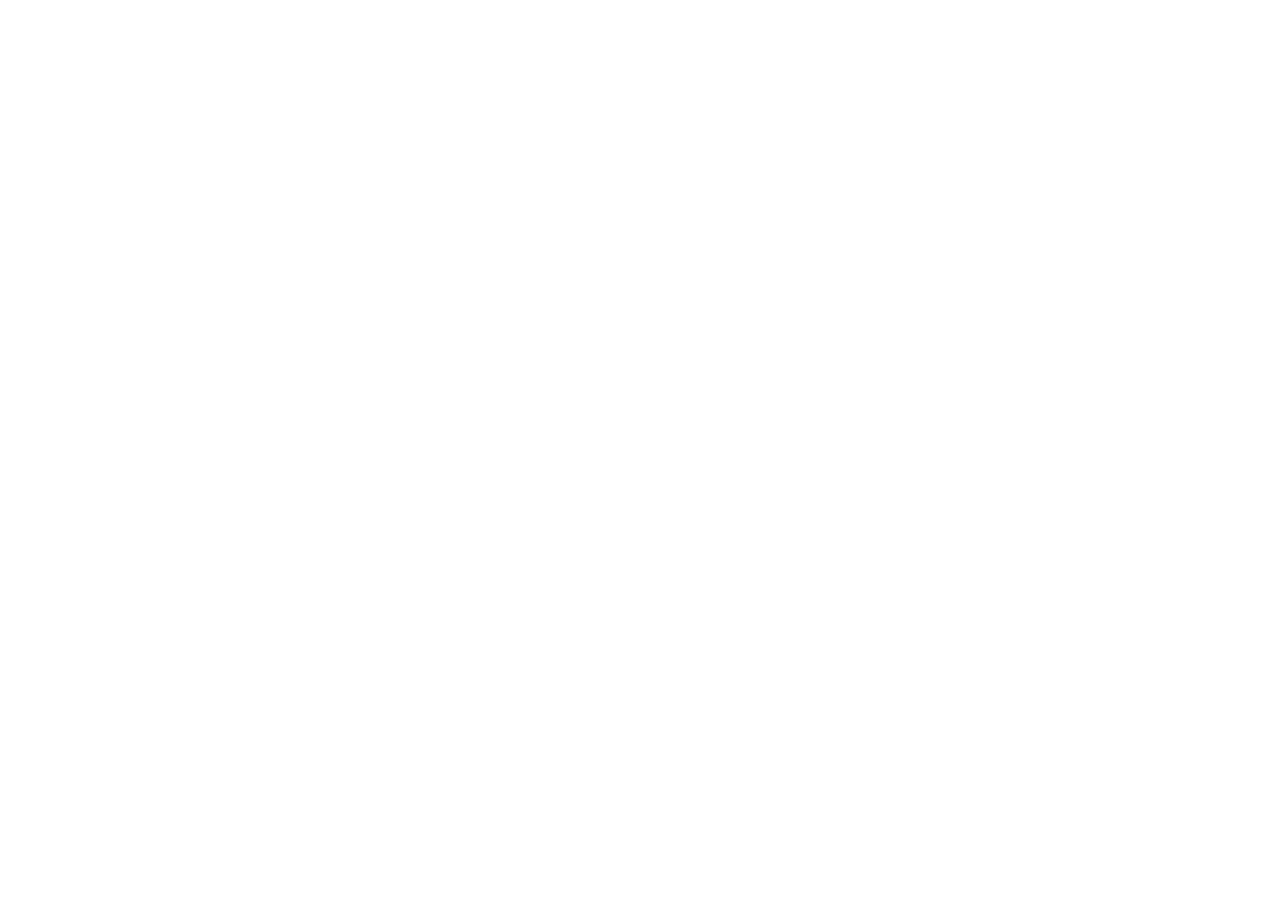
==== md1-solution/index.html @ e2dcf709 "create app structure" ====
<!Doctype html>
<html ng-app="LunchCheck">
<head>
  <meta charset="utf-8">
  <title>Hello Angular</title>
  <script src="angular.min.js"></script>
  <script src="app.js"></script>
</head>
<body>
</body>
</html>
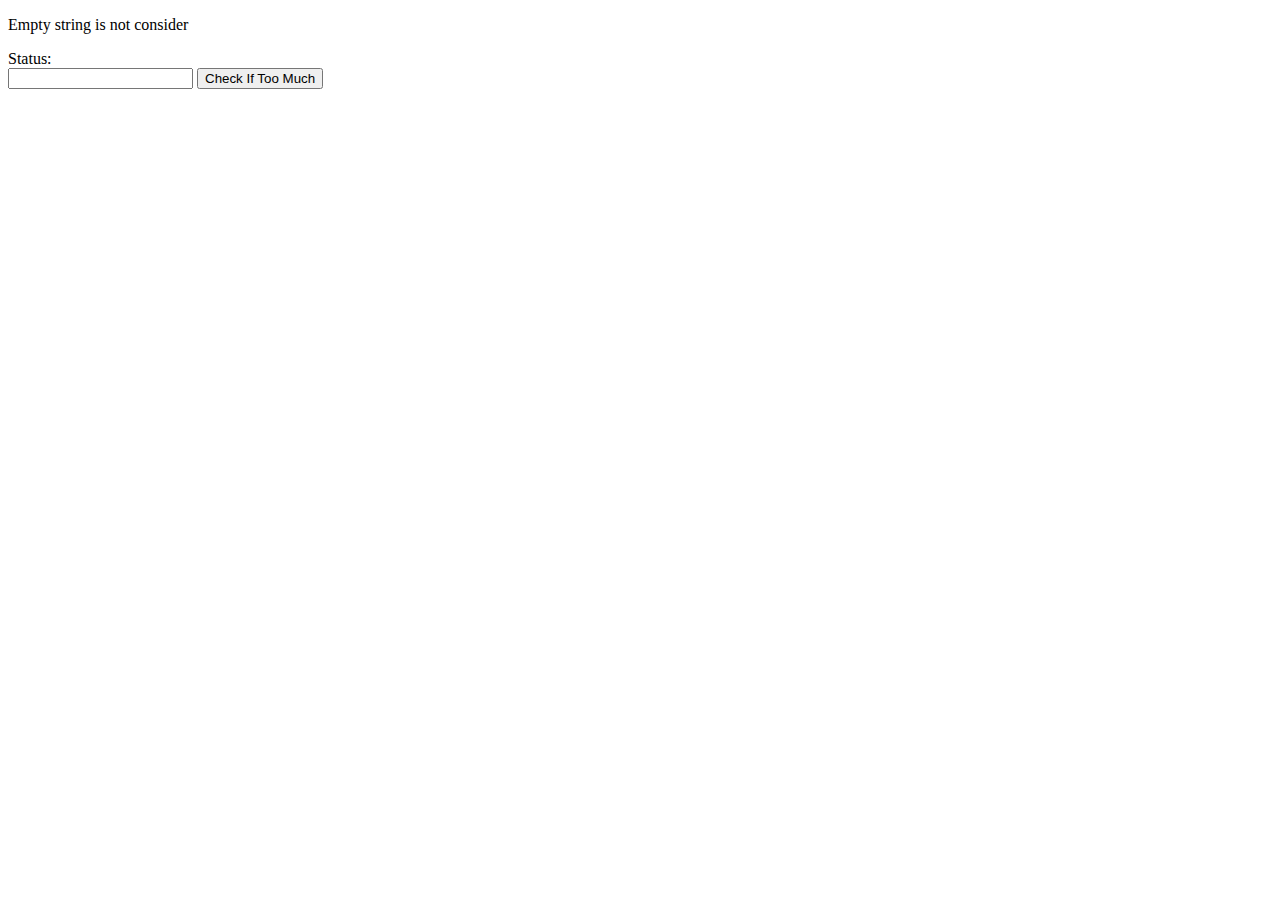
==== commit b700850e: "'solution'" ====
--- a/md1-solution/index.html
+++ b/md1-solution/index.html
@@ -7,5 +7,14 @@
   <script src="app.js"></script>
 </head>
 <body>
+<div ng-controller="LunchController">
+    <p>Empty string is not consider</p>
+    <div>
+        <span>Status: </span>
+        <span>{{alert}}</span>
+    </div>
+    <input type="text" ng-model="food">
+    <button type="button" ng-click="checkFood()">Check If Too Much</button>
+</div>
 </body>
 </html>
